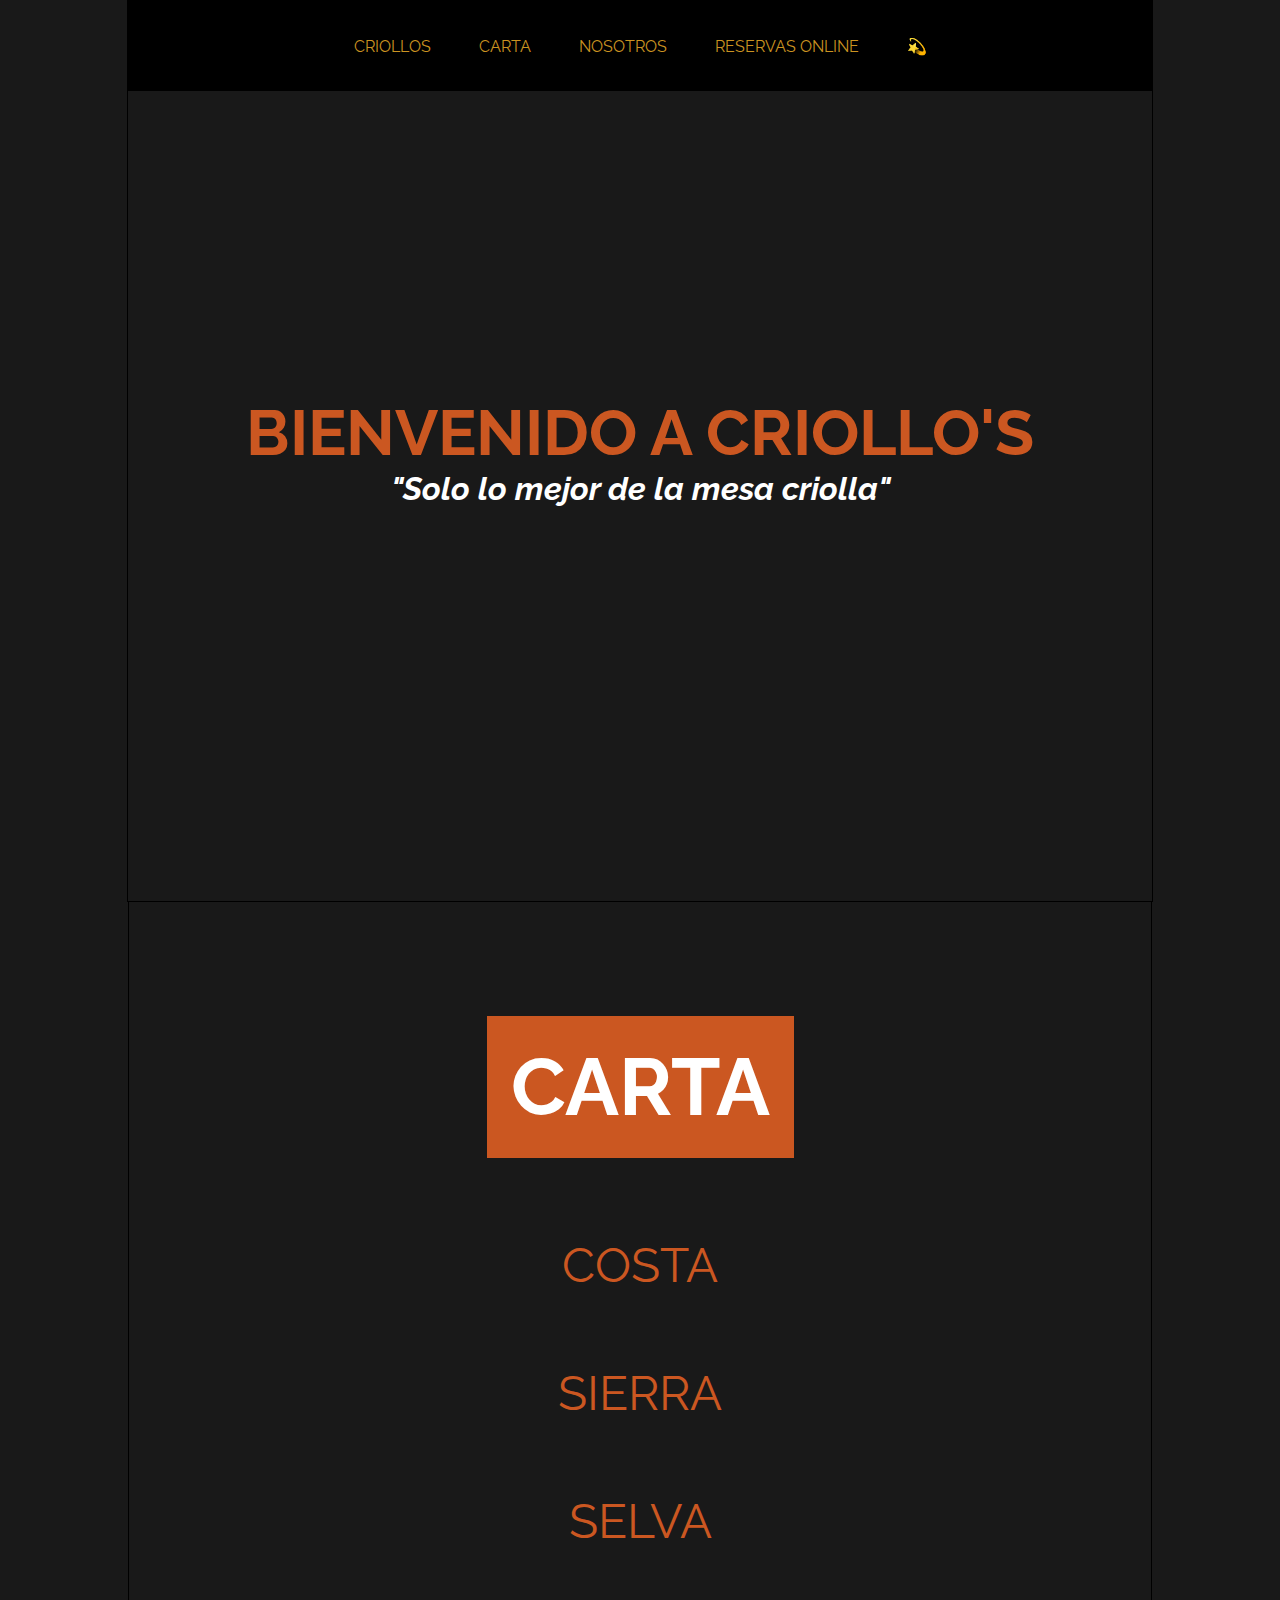
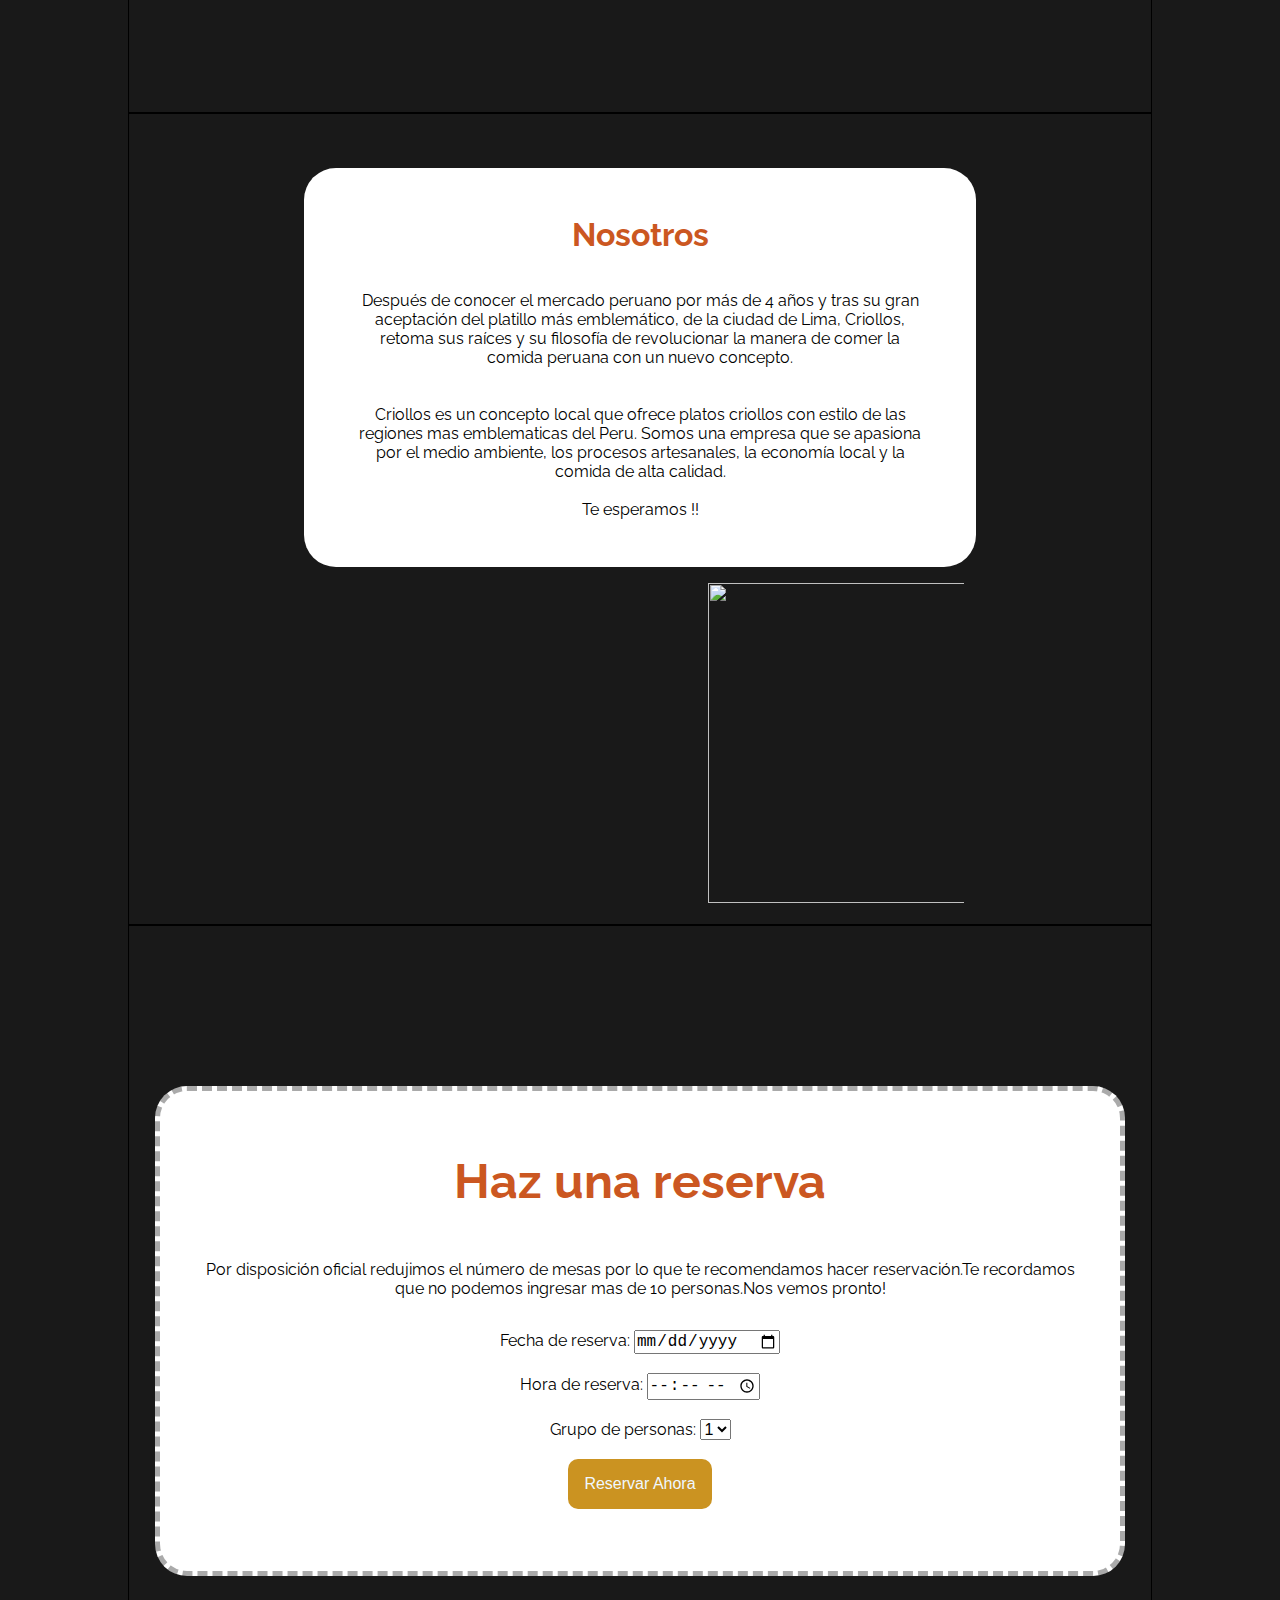
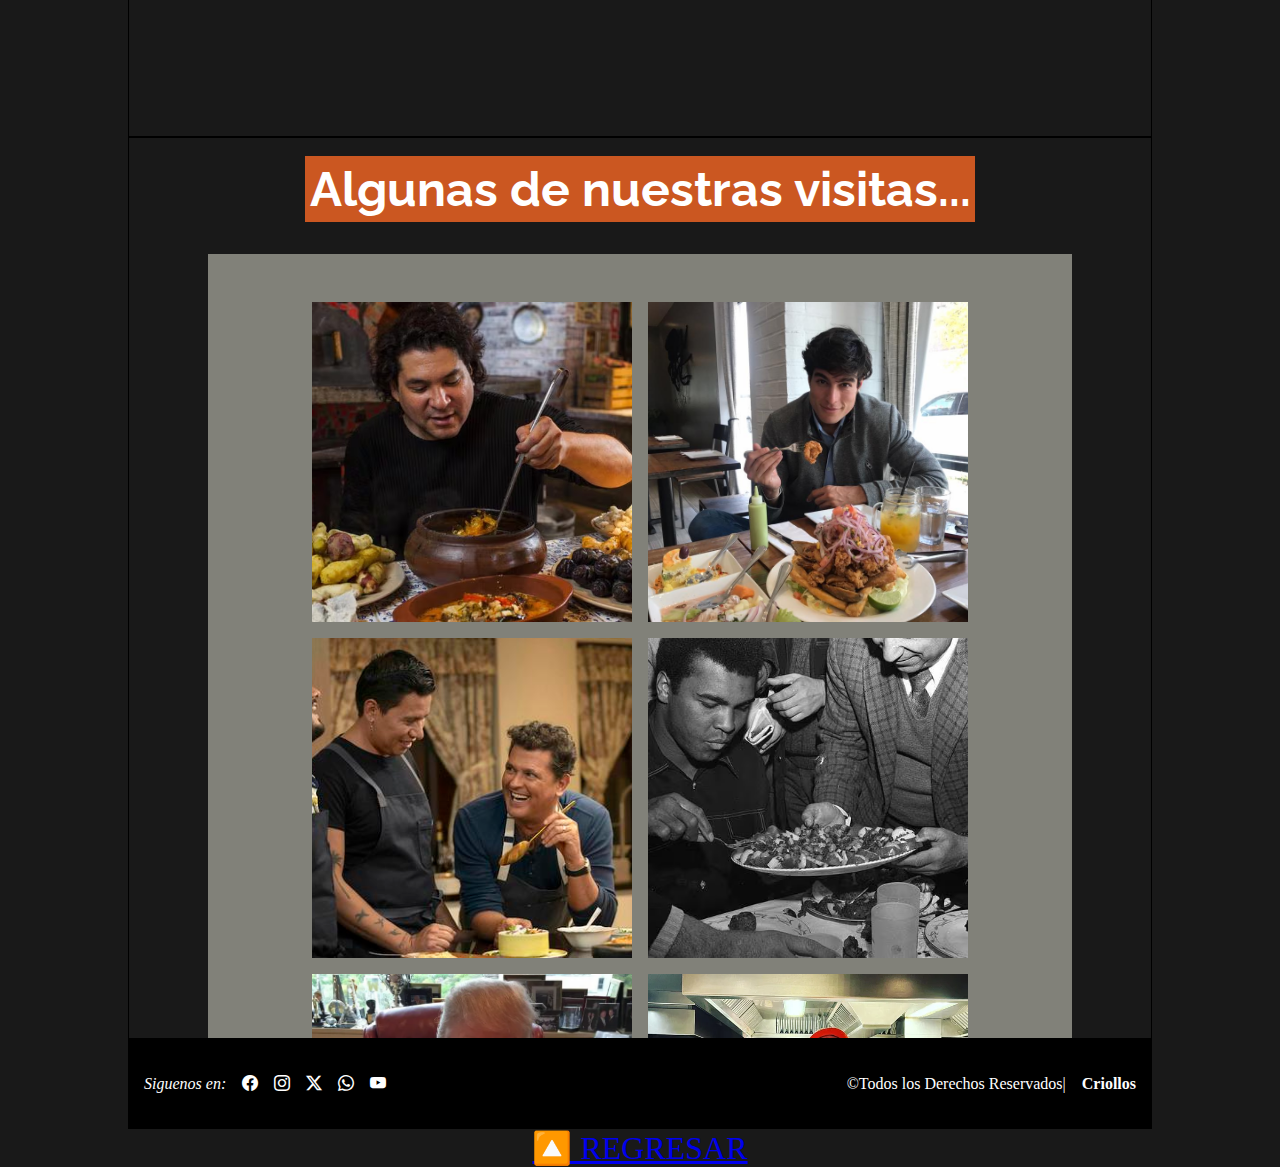
==== index.html @ 81541fd2 "Subiendo Proyecto" ====
<!DOCTYPE html>
<html lang="en">
  <head>
    <meta charset="UTF-8" />
    <meta name="viewport" content="width=device-width, initial-scale=1.0" />
    <title>Criollo's</title>
    <link rel="stylesheet" href="style.css" />
    <link rel="icon" href="assets/icon-rest.svg">
  </head>
  <body>
    <header class="header">
      <section class="criollos">
        </section>
        <section class="enlaces">
        <a href="#main-1">CRIOLLOS</a>
        <a href="#main-2">CARTA</a>
        <a href="#main-3">NOSOTROS</a>
        <a href="#main-4">RESERVAS ONLINE</a>
        <a href="#main-5">💫</a>
        </section>
      </section>
    </header>
     <main>
    <article id="main-1" class="main-1">
      <video autoplay muted loop class="hero">
        <source src="assets/coverr-alley-in-paris-5809-1080p.mp4" type="video/mp4">
      </video>
      <h1>BIENVENIDO A CRIOLLO'S</h1>
      <h2>"Solo lo mejor de la mesa criolla"</h2>
    </article>
    <article id="main-2" class="main-2">
      <section class="text-main">
      <br><br><br><br><br><br>
      <h2>CARTA</h2>
      <br>
      </section>
      <section class="regiones">
      <div class="costa">
        <a href="assets/platos-costa.html">COSTA</a>
      </div>
      <div class="sierra">
        <a href="assets/platos-sierra.html">SIERRA</a>
      </div>
      <div class="selva">
        <a href="assets/platos-selva.html">SELVA</a>
      </div>
      </section>
    </article>
    <article id="main-3" class="main-3">
      <br><br><br>
      <section class="nosotros">
        <h3>Nosotros</h3>
        <br><br>
        <p>
          Después de conocer el mercado peruano por más de 4 años y tras su gran aceptación del platillo más emblemático, de la ciudad de Lima, Criollos, retoma sus raíces y su filosofía de revolucionar la manera de comer la comida peruana con un nuevo concepto.</p>
        <br><br>
        <p>
          Criollos es un concepto local que ofrece platos criollos con estilo de las regiones mas emblematicas del Peru. Somos una empresa que se apasiona por el medio ambiente, los procesos artesanales, la economía local y la comida de alta calidad.
        </p>
        <br>
        <p>
          Te esperamos !!
        </p>
      </section>
      <section class="ubicacion">
        <iframe src="https://www.google.com/maps/embed?pb=!1m18!1m12!1m3!1d249760.27757699016!2d-77.10380335164483!3d-12.00876049233158!2m3!1f0!2f0!3f0!3m2!1i1024!2i768!4f13.1!3m3!1m2!1s0x9105cf5ddb5e8dd7%3A0xa05d7aa217eae722!2sCRIOLLO%C2%B4S%20HOUSE%20RESTOBAR!5e0!3m2!1ses-419!2spe!4v1700675848486!5m2!1ses-419!2spe" width="600" height="450" style="border:0;" allowfullscreen="" loading="lazy" referrerpolicy="no-referrer-when-downgrade"></iframe>
        <img src="assets/img-ubi1.jpg" alt="">
      </section>
    </article>
    <article id="main-4" class="main-4">
      <section class="reservas">
        <h3>Haz una reserva</h3>
        <br>
        <p> 
          Por disposición oficial redujimos el número de mesas por lo que te recomendamos hacer reservación.Te recordamos que no podemos ingresar mas de 10 personas.Nos vemos pronto!
        </p>
        <form>
          <label>Fecha de reserva: </label><input type="date">
          <br><br>
          <label>Hora de reserva: </label><input type="time">
          <br><br>
          <label>Grupo de personas: </label>
          <select>
            <option>1</option>
            <option>2</option>
            <option>3</option>
            <option>4</option>
            <option>5</option>
            <option>6</option>
            <option>7</option>
            <option>8</option>
          </select>
          <br><br>
          <input type="submit" value="Reservar Ahora">
        </form>
      </section>
    </article>
    <article id="main-5" class="main-5">
      <br>
      <h3>Algunas de nuestras visitas...</h3>
      <section class="famosos">
        <div class="famoso">
          <img src="famosos/img-gaston.jpg" alt="Gaston">
        </div>
        <div class="famoso">
          <img src="famosos/img-danilo.jpg" alt="">
        </div>
        <div class="famoso">
          <img src="famosos/img-carlos.jpg" alt="Carlos">
        </div>
        <div class="famoso">
          <img src="famosos/img-ali.jpg" alt="Ali">
        </div>
        <div class="famoso">
          <img src="famosos/img-trump.webp" alt="Trump">
        </div>
        <div class="famoso">
          <img src="famosos/img-dua.jpg" alt="Dua">
        </div>
        <div class="famoso">
          <img src="famosos/img-juan.jpg" alt="Pizarro">
        </div>
        <div class="famoso">
          <img src="famosos/img-two.jpg" alt="">
        </div>
        <div class="famoso">
          <img src="famosos/img-people.avif" alt="">
        </div>
      </section>
    </article>
    <footer class="footer">
      <section class="footer-el">
        <cite>Siguenos en:</cite>
        <i class="bi bi-facebook"></i>
        <i class="bi bi-instagram"></i>
        <i class="bi bi-twitter-x"></i>
        <i class="bi bi-whatsapp"></i>
        <i class="bi bi-youtube"></i>
      </section>
      <section class="footer-text">©Todos los Derechos Reservados|<b>Criollos</b></section>
    </footer>
    </main>
    <div class="button">
    <a href="#">🔼 REGRESAR</a>
    </div>
  </body>
</html>
---- style.css ----
@import url("https://cdn.jsdelivr.net/npm/bootstrap-icons@1.11.1/font/bootstrap-icons.css");
@import url("https://fonts.googleapis.com/css2?family=Raleway:wght@800&display=swap");
*,
*::after,
*::before {
  margin: 0;
  padding: 0;
  box-sizing: content-box;
  font-size: 16px;
}

img,
video {
  max-width: 100%;
  height: 100%;
}

html {
  box-sizing: inherit;
  scroll-behavior: smooth;
  background-color: #191919;
}

body {
  scroll-behavior: smooth;
  margin: 0 auto;
  height: 100vh;
  width: 80vw;
  border: thin solid #000;
  background-size: cover;
  object-fit: fill;
}

[id*="main"] {
  scroll-margin-top: 13rex;
}

/****** Cabezera *******/
.header {
  position: fixed;
  z-index: 99999;
  display: flex;
  flex-flow: column wrap;
  justify-content: center;
  background-color: #000;
  width: 80vw;
  height: 10vh;
}

.header > * {
  display: flex;
  flex-flow: row wrap;
  justify-content: center;
  align-content: center;
  align-items: center;
  gap: 3em;
}

.enlaces > a {
  color: #cb9321;
  font-size: 1em;
  font-family: "Raleway", sans-serif;
  text-decoration: none;
}

.enlaces > a:hover {
  color: #ff0;
}

/***** Main 1 *******/
.main-1 {
  height: 100vh;
  display: flex;
  flex-flow: column wrap;
  justify-content: center;
  align-items: center;
  background-repeat: no-repeat;
  background-size: cover;
  font-family: "Raleway", sans-serif;
}

.hero {
  position: absolute;
  z-index: 0;
  width: 80vw;
  filter: blur(0.2em);
}

@keyframes bienvenido {
  0% {
    opacity: 0;
  }
  100% {
    opacity: 1;
  }
}

.main-1 > h1 {
  color: #cb5721;
  font-size: 4em;
  z-index: 2;
  animation: bienvenido 3s ease-in-out 0s 1;
}

.main-1 > h2 {
  color: #fff;
  font-size: 2em;
  z-index: 2;
  animation: bienvenido 3s ease-in-out 0s 1;
  font-style: italic;
}

/********** Main 2 ********/
.main-2 {
  margin: 0 auto;
  height: 90vh;
  display: flex;
  flex-flow: column nowrap;
  justify-content: flex-start;
  align-items: center;
  align-content: center;
  border: thin solid #000;
  background-image: url(assets/img-carta.jpg);
  background-size: contain;
  background-attachment: fixed;
  font-family: "Raleway", sans-serif;
}

.text-main > h2 {
  background-color: #cb5721;
  padding: 0.3em;
  font-size: 5em;
  color: #fff;
}

.regiones > * {
  display: flex;
  flex-flow: row nowrap;
  justify-content: center;
  align-items: center;
  margin-top: 3em;
  width: 20em;
  height: 5em;
}

.regiones > div:hover {
  background-color: #0009;
}

.regiones > div > a {
  color: #cb5721;
  font-size: 3em;
  text-decoration: none;
}

.regiones > div > a:hover {
  color: #cb9321;
}

/*********** Main 3 ***************/
.main-3 {
  margin: 0 auto;
  height: 90vh;
  display: flex;
  flex-flow: column nowrap;
  justify-content: center;
  align-items: center;
  border: thin solid #000;
  background-image: url(assets/img-ubica.jpg);
  background-repeat: no-repeat;
  background-size: cover;
  background-attachment: fixed;
}

.nosotros {
  background-color: #fff;
  border-radius: 2em;
  font-family: "Raleway", sans-serif;
  width: 36em;
  height: 20em;
  text-align: center;
  padding: 3em;
}

.nosotros > h3 {
  color: #cb5721;
  font-size: 2em;
}

.ubicacion {
  width: 16em;
  height: 30em;
}

.ubicacion > iframe {
  margin-top: 1em;
  margin-left: -13em;
  width: 25em;
  height: 20em;
}

.ubicacion > img {
  margin-top: 1em;
  margin-top: -27em;
  margin-right: -20em;
  object-fit: cover;
  object-position: center center;
  width: 30em;
  height: 20em;
}

.button {
  display: flex;
  flex-flow: column wrap;
  justify-content: end;
  align-items: flex-end;
  align-content: center;
}

.button > a {
  font-size: 2em;
}

/********* Main 4 *********/
.main-4 {
  margin: 0 auto;
  height: 90vh;
  display: flex;
  flex-flow: column wrap;
  justify-content: center;
  align-items: center;
  border: thin solid #000;
}

.reservas {
  display: flex;
  flex-flow: column wrap;
  justify-content: center;
  align-items: center;
  text-align: center;
  font-family: "Raleway", sans-serif;
  background-color: #fff;
  border: thick dashed #0005;
  border-radius: 2em;
  height: 30em;
  width: 60em;
}

.reservas > p {
  padding: 2em;
}

.reservas > h3 {
  font-size: 3em;
  color: #cb5721;
}

[type="submit"] {
  padding: 1em;
  border-radius: 10px;
  border: none;
  background-color: #cb9321;
  color: aliceblue;
}

/************* Main 5*****************/

.main-5 {
  margin: 0 auto;
  height: 100vh;
  display: flex;
  flex-flow: column nowrap;
  justify-content: center;
  align-items: center;
  border: thin solid #000;
  background-image: url(assets/img-nosotros.jpg);
  background-size: cover;
  background-attachment: fixed;
  /* margin-bottom: 3em; */
}

.main-5 > h3 {
  padding: 0.1em;
  font-family: "Raleway", sans-serif;
  font-size: 3em;
  color: #fff;
  background-color: #cb5721;
}

.famosos {
  display: flex;
  flex-flow: row wrap;
  justify-content: center;
  align-items: center;
  gap: 1em;
  background-color: rgb(234, 234, 217, 0.5);
  height: 100vh;
  width: 60vw;
  margin: 2em auto 0em auto;
  padding: 3em;
  overflow-y: scroll;
}

.famoso {
  display: flex;
  height: 20em;
  width: 20em;
  background-color: #0009;
}

.famoso > img {
  object-fit: cover;
  object-position: 50% 50%;
}

/*********  Footer  ************/

.footer {
  position: sticky;
  z-index: 999999;
  display: flex;
  flex-flow: row wrap;
  justify-content: space-between;
  align-items: center;
  background-color: #000;
  width: 80vw;
  height: 10vh;
}

.footer > * {
  display: flex;
  color: #fff;
  gap: 1em;
  margin: 0 1em 0 1em;
}
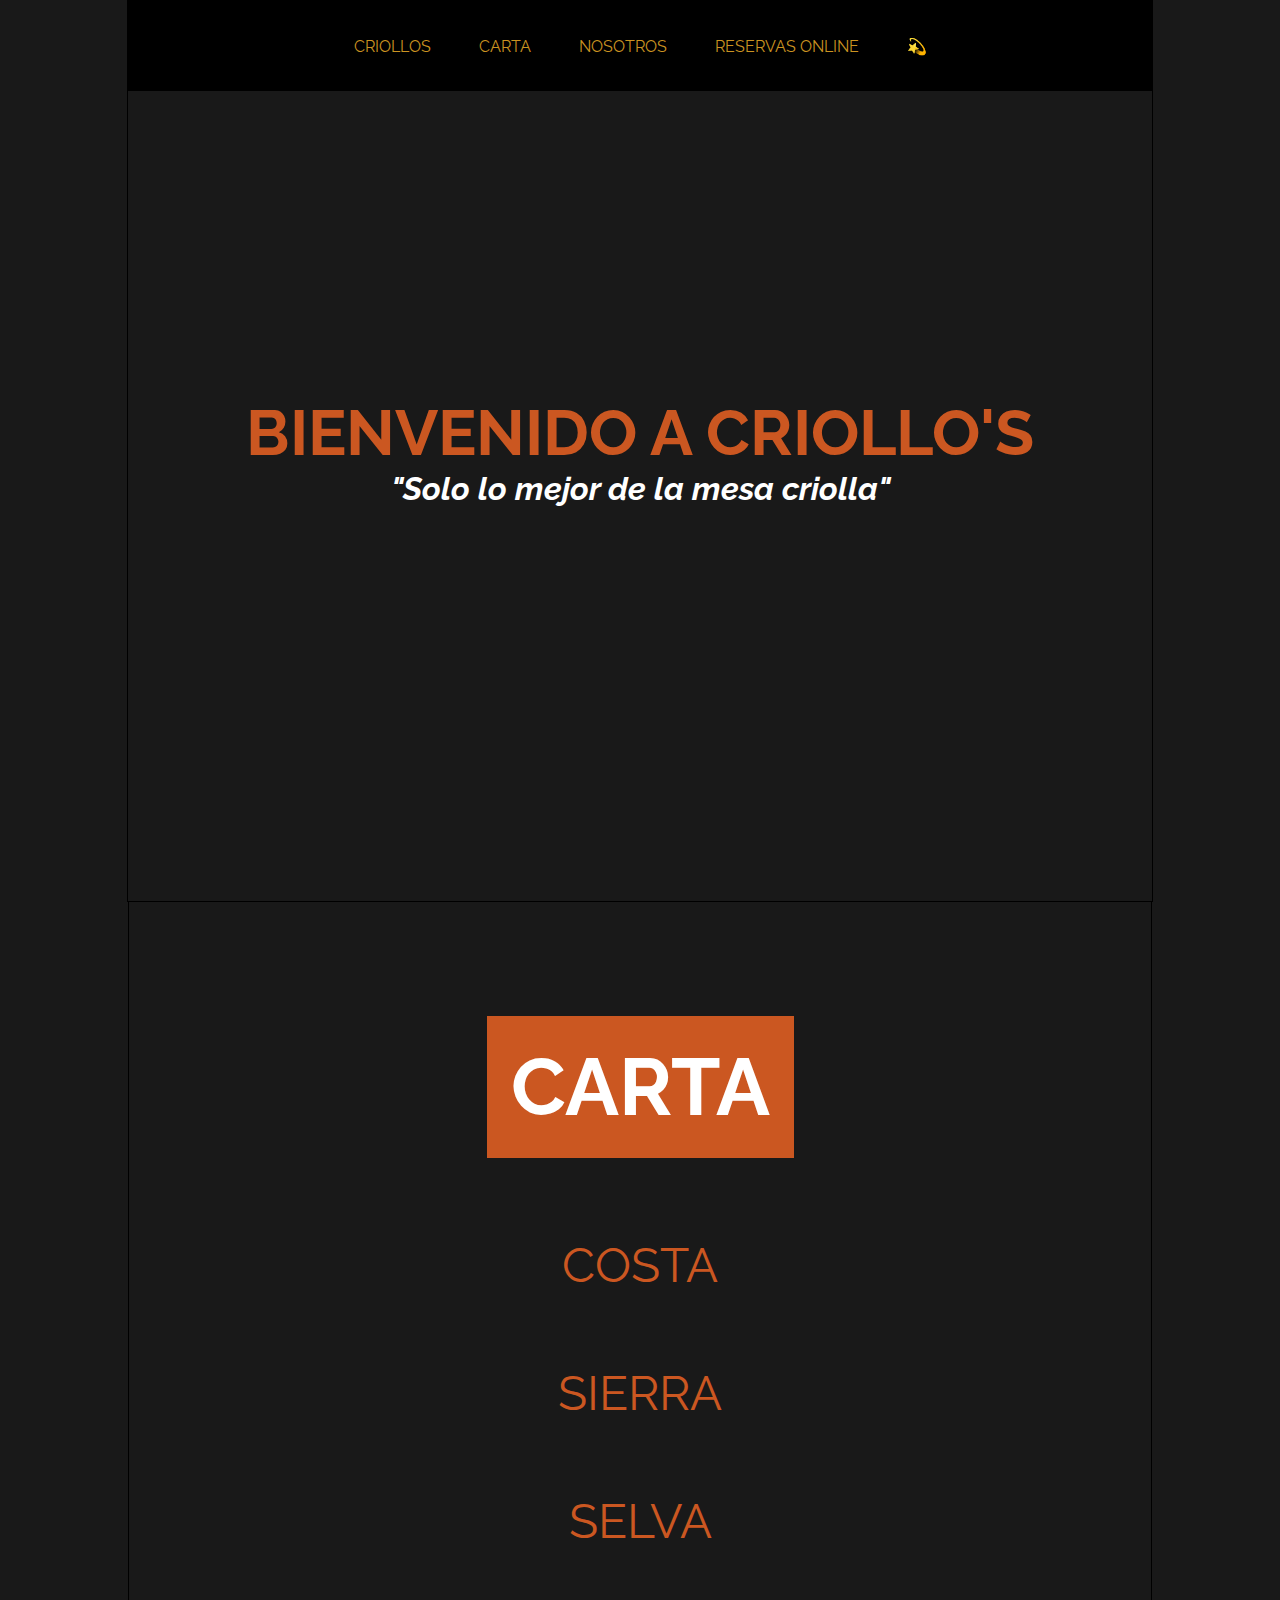
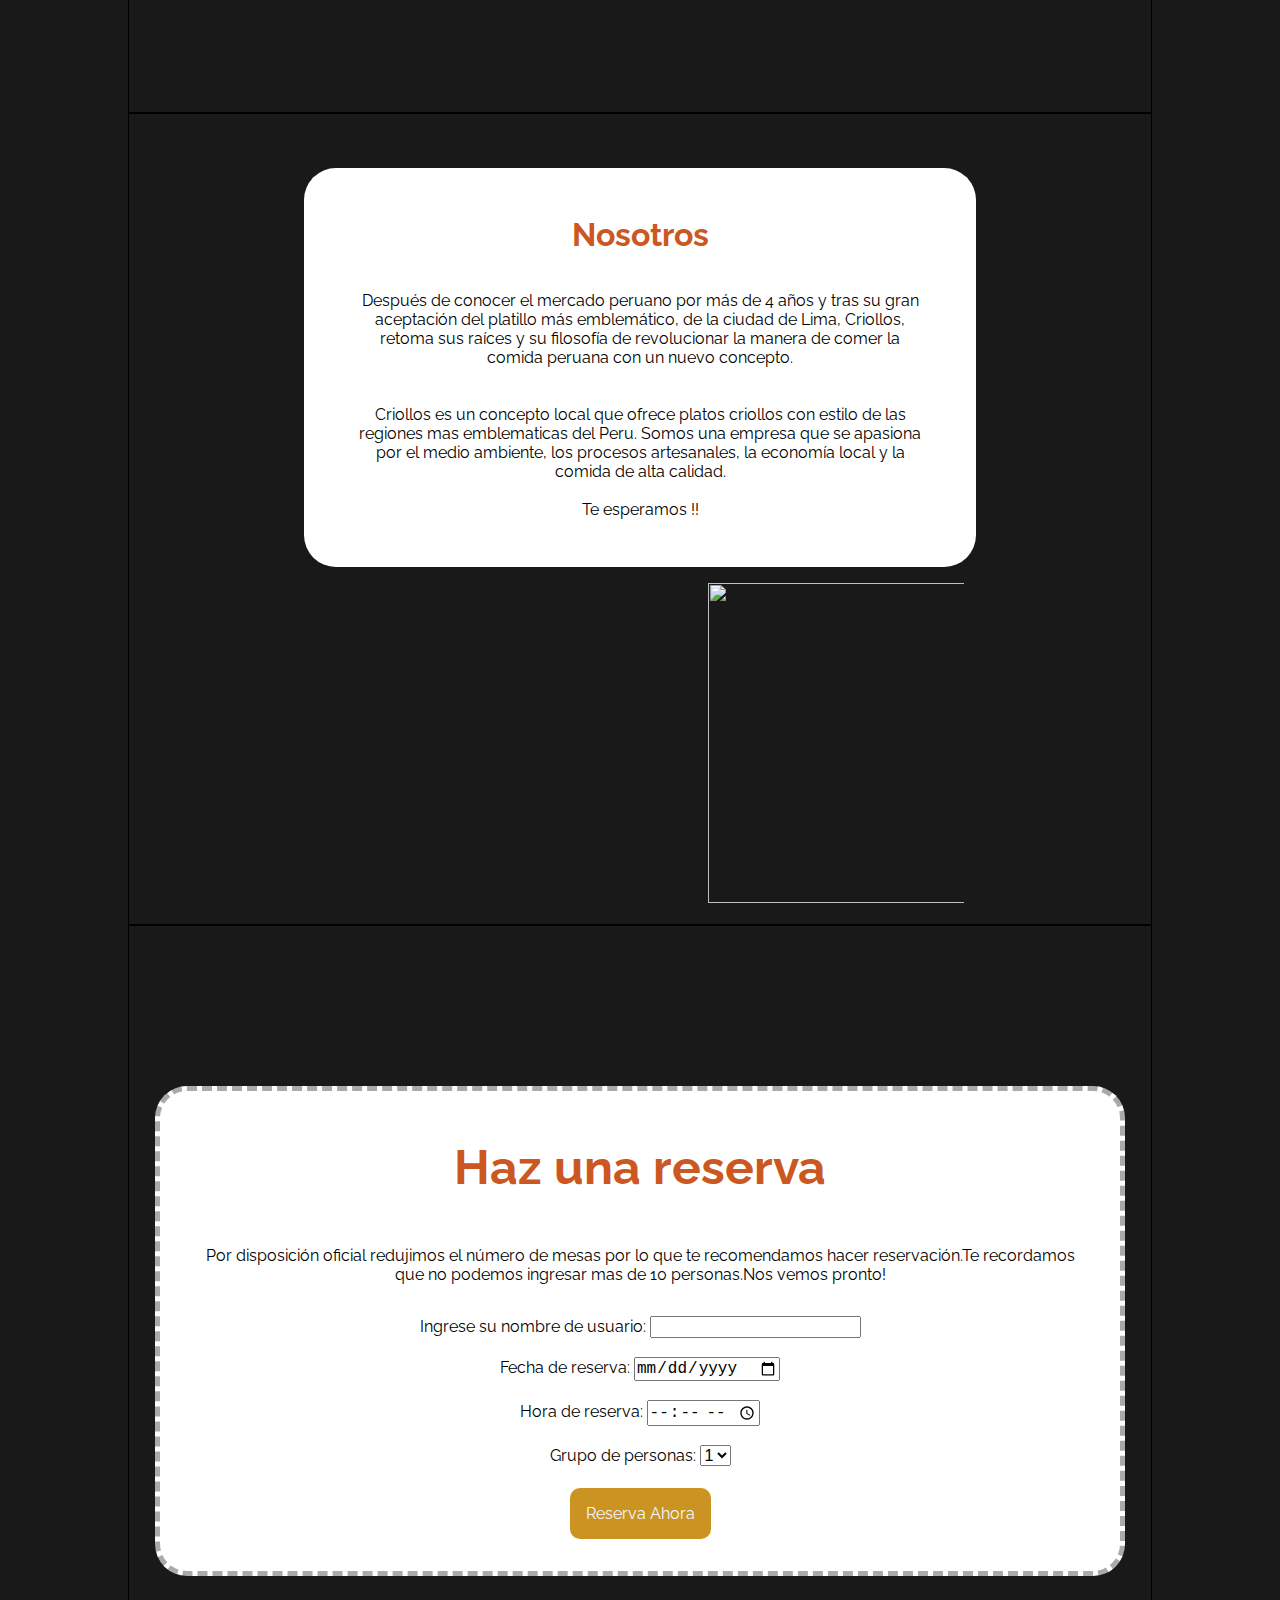
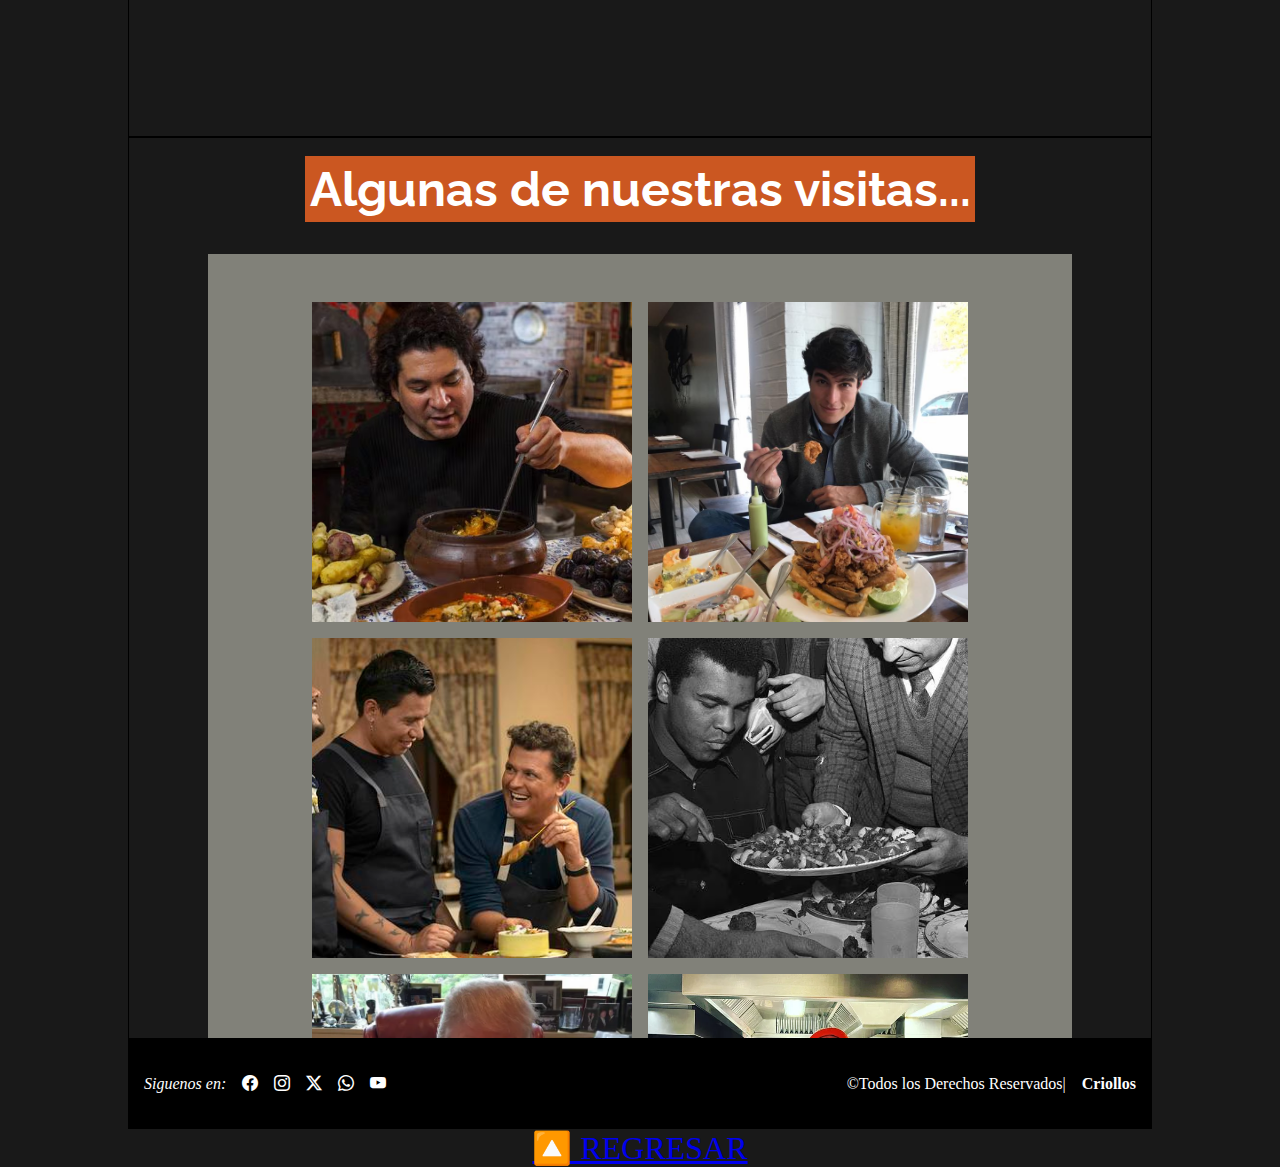
==== commit f5df6975: "Mejorando los buttons de return" ====
--- a/index.html
+++ b/index.html
@@ -75,12 +75,14 @@
           Por disposición oficial redujimos el número de mesas por lo que te recomendamos hacer reservación.Te recordamos que no podemos ingresar mas de 10 personas.Nos vemos pronto!
         </p>
         <form>
-          <label>Fecha de reserva: </label><input type="date">
+          <label>Ingrese su nombre de usuario: </label><input type="text" required>
           <br><br>
-          <label>Hora de reserva: </label><input type="time">
+          <label>Fecha de reserva: </label><input type="date" required>
+          <br><br>
+          <label>Hora de reserva: </label><input type="time" required>
           <br><br>
           <label>Grupo de personas: </label>
-          <select>
+          <select required>
             <option>1</option>
             <option>2</option>
             <option>3</option>
@@ -90,8 +92,8 @@
             <option>7</option>
             <option>8</option>
           </select>
-          <br><br>
-          <input type="submit" value="Reservar Ahora">
+          <br><br><br>
+          <a class="reserva" href="reserva.html">Reserva Ahora</a>
         </form>
       </section>
     </article>
--- a/style.css
+++ b/style.css
@@ -255,7 +255,8 @@
   color: #cb5721;
 }
 
-[type="submit"] {
+.reserva {
+  text-decoration: none;
   padding: 1em;
   border-radius: 10px;
   border: none;
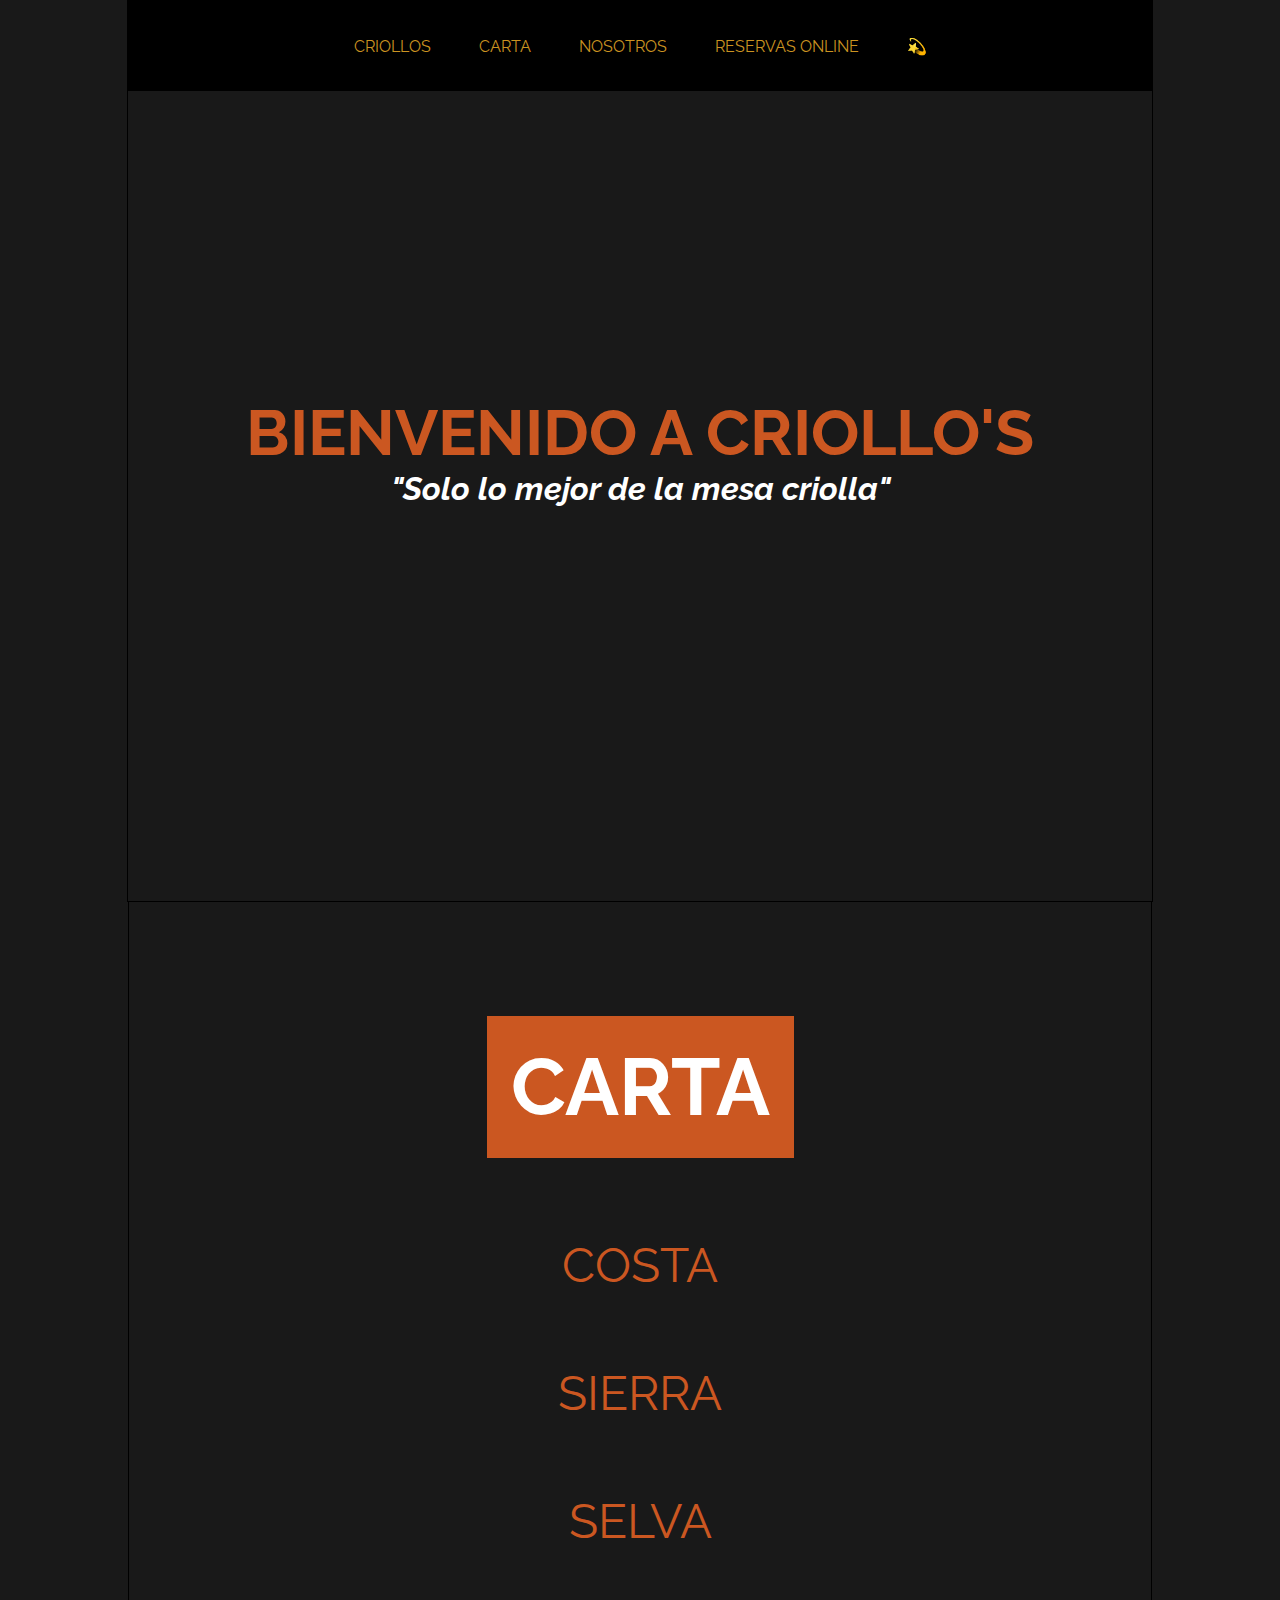
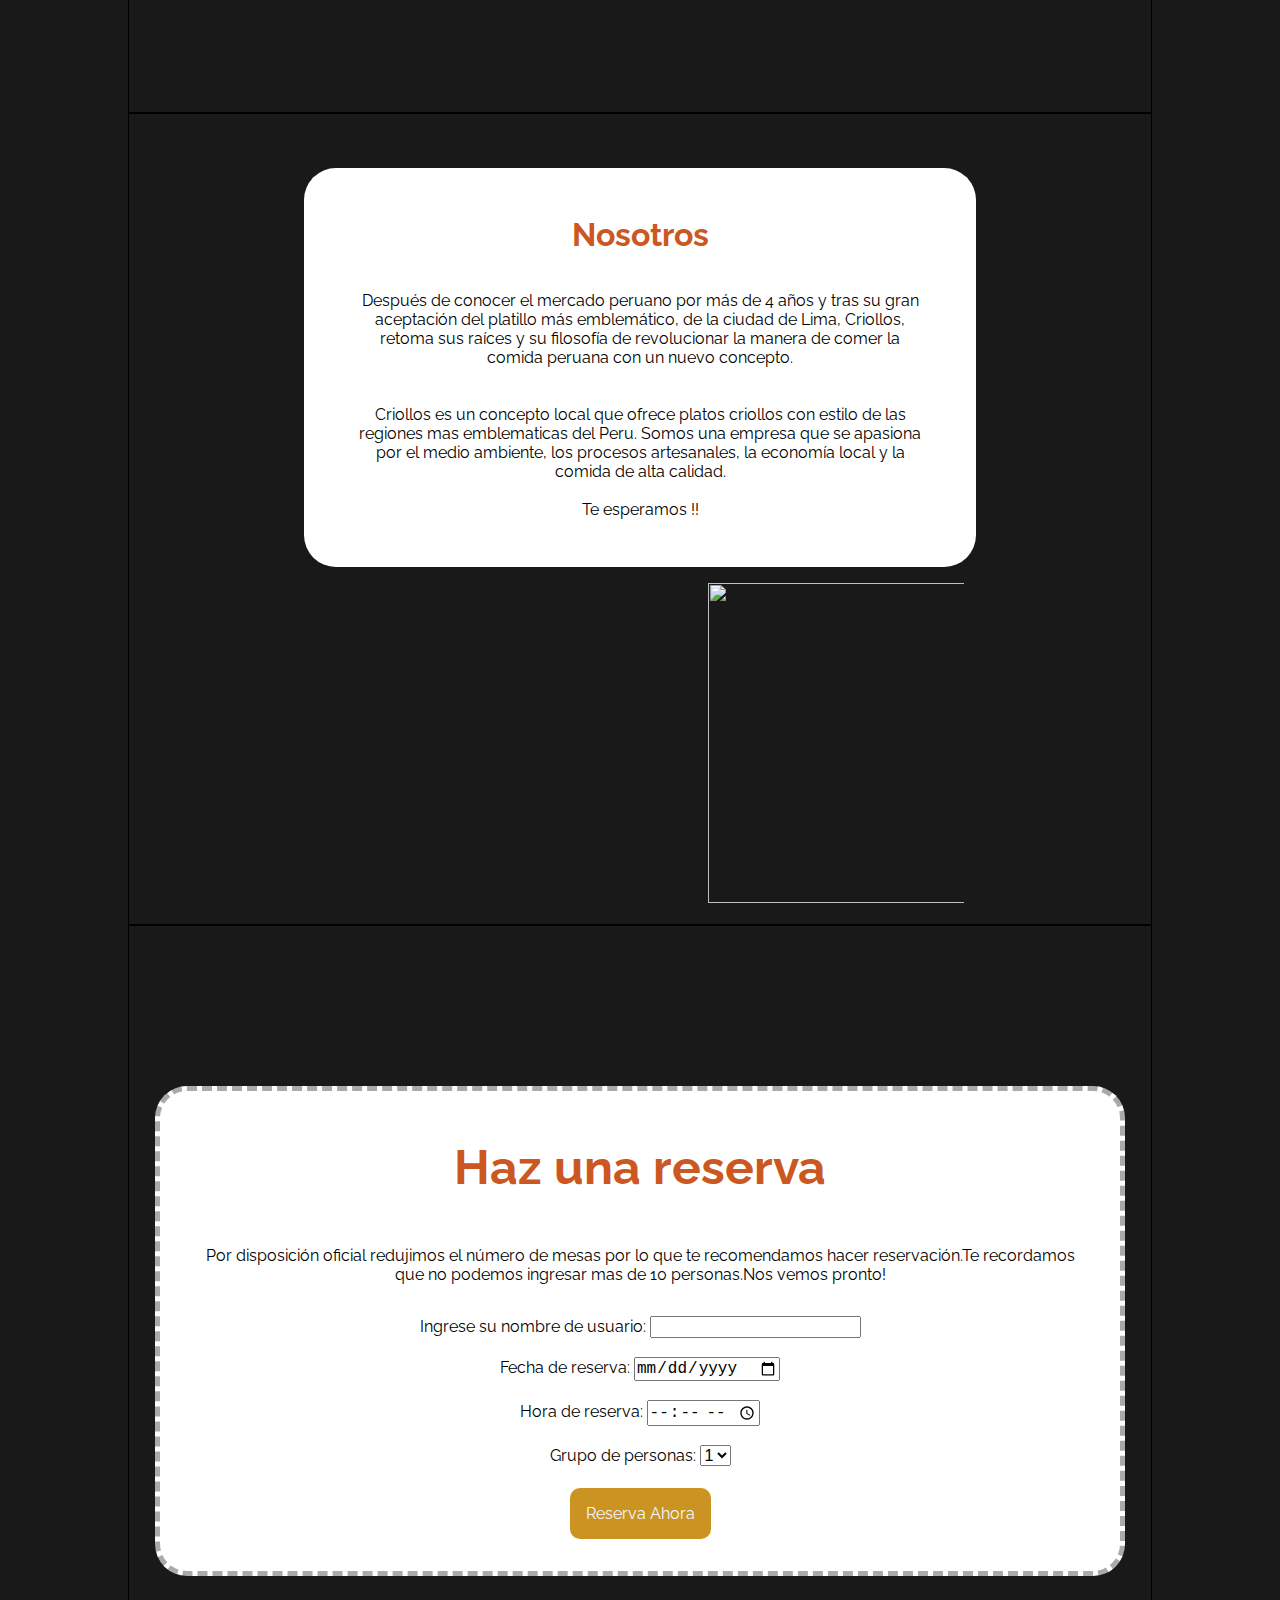
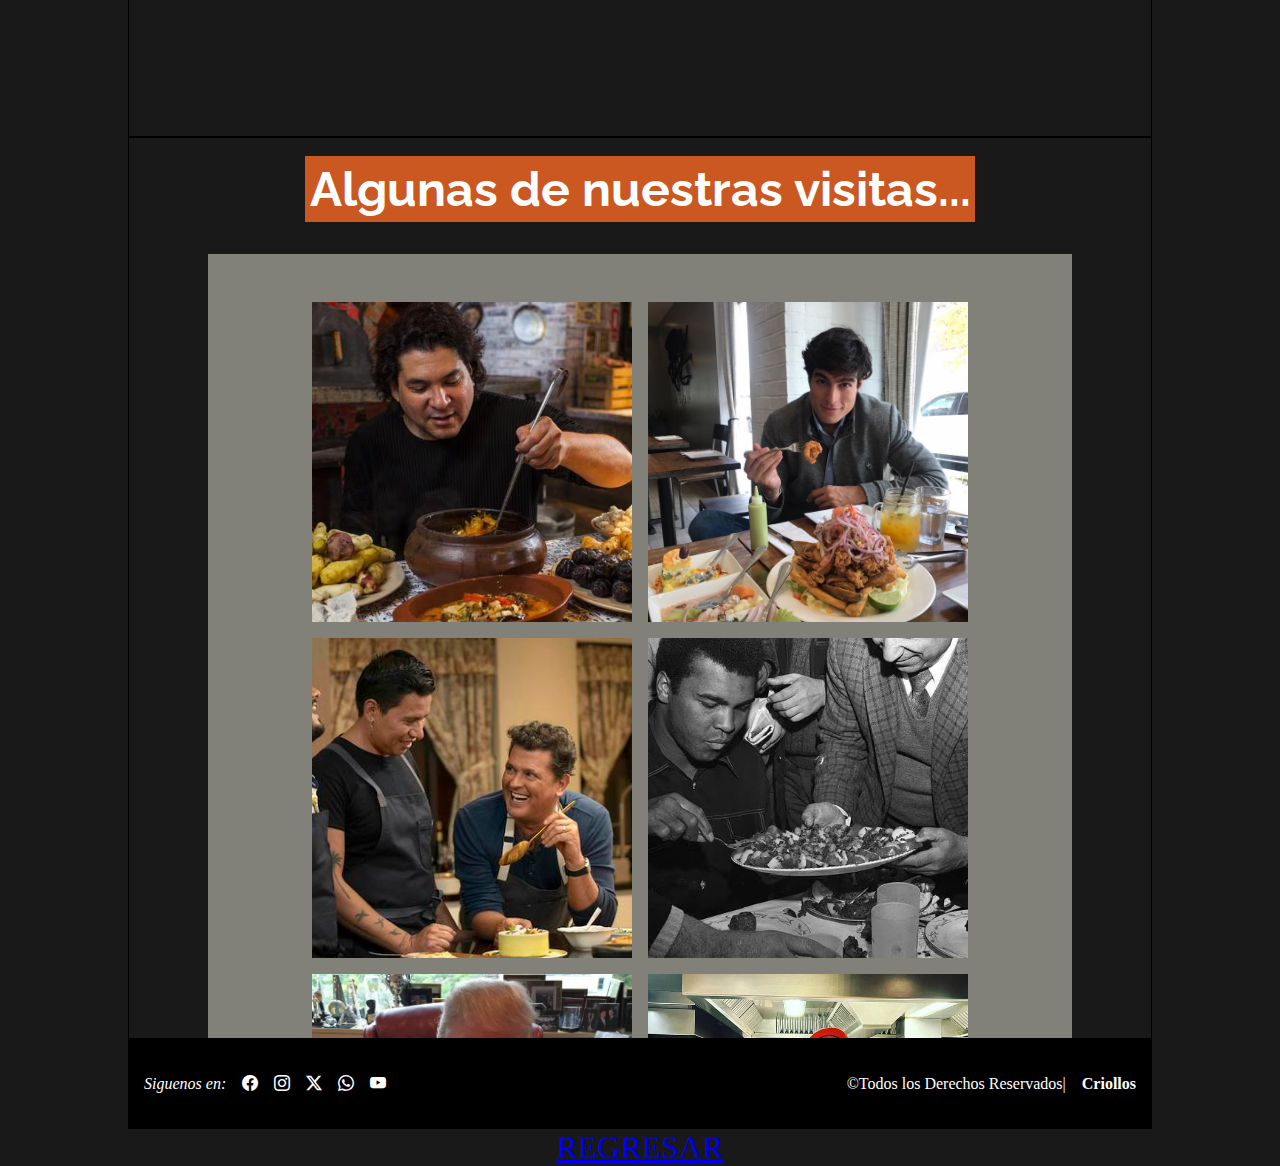
==== commit 37c97041: "Eliminando emoji up" ====
--- a/index.html
+++ b/index.html
@@ -143,7 +143,7 @@
     </footer>
     </main>
     <div class="button">
-    <a href="#">🔼 REGRESAR</a>
+    <a href="#"> REGRESAR</a>
     </div>
   </body>
 </html>
